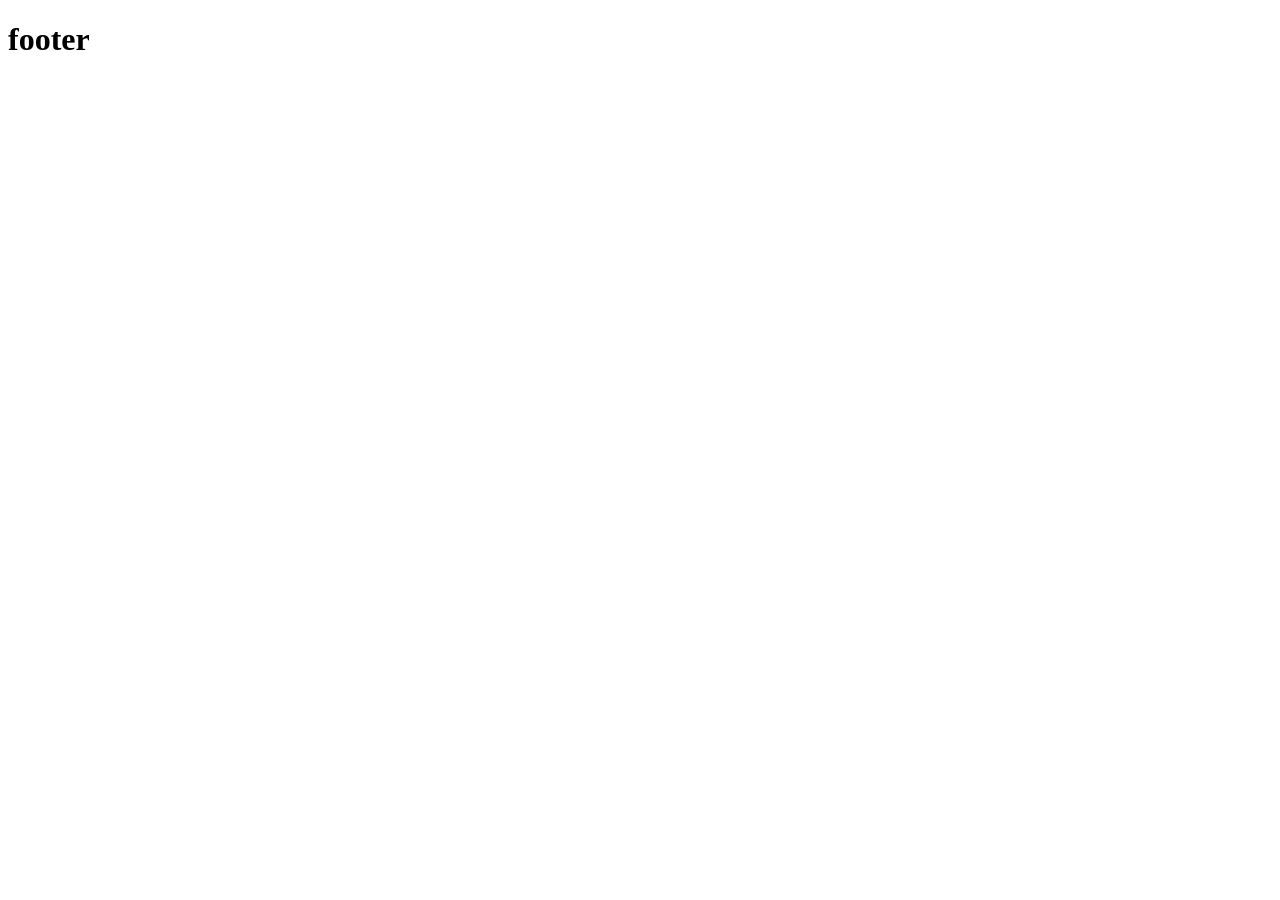
==== app1/templates/app1/footer.html @ 0ec9161b "@tarekhassan 16/2 pythonProjectLab3" ====
<!DOCTYPE html>
<html lang="en">
<head>
        <meta charset="UTF-8">
        <meta name="viewport" content="width=device-width, initial-scale=1.0">
        <meta http-equiv="X-UA-Compatible" content="ie=edge">
        <title>Document</title>
</head>
<body>
        <h1>footer</h1>
</body>
</html>
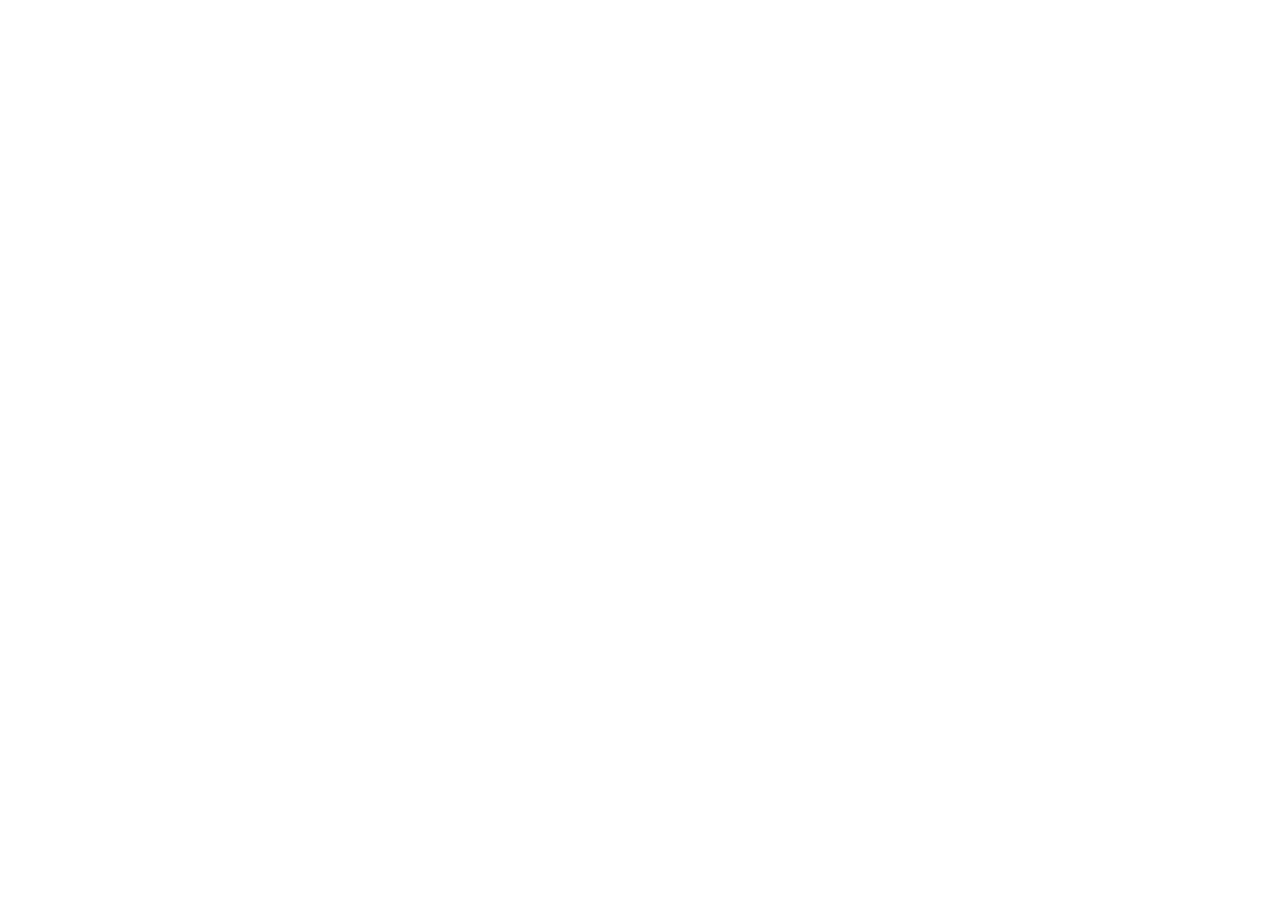
==== commit 08a11b13: "hello" ====
--- a/app1/templates/app1/footer.html
+++ b/app1/templates/app1/footer.html
@@ -7,6 +7,5 @@
         <title>Document</title>
 </head>
 <body>
-        <h1>footer</h1>
 </body>
-</html>+</html>
